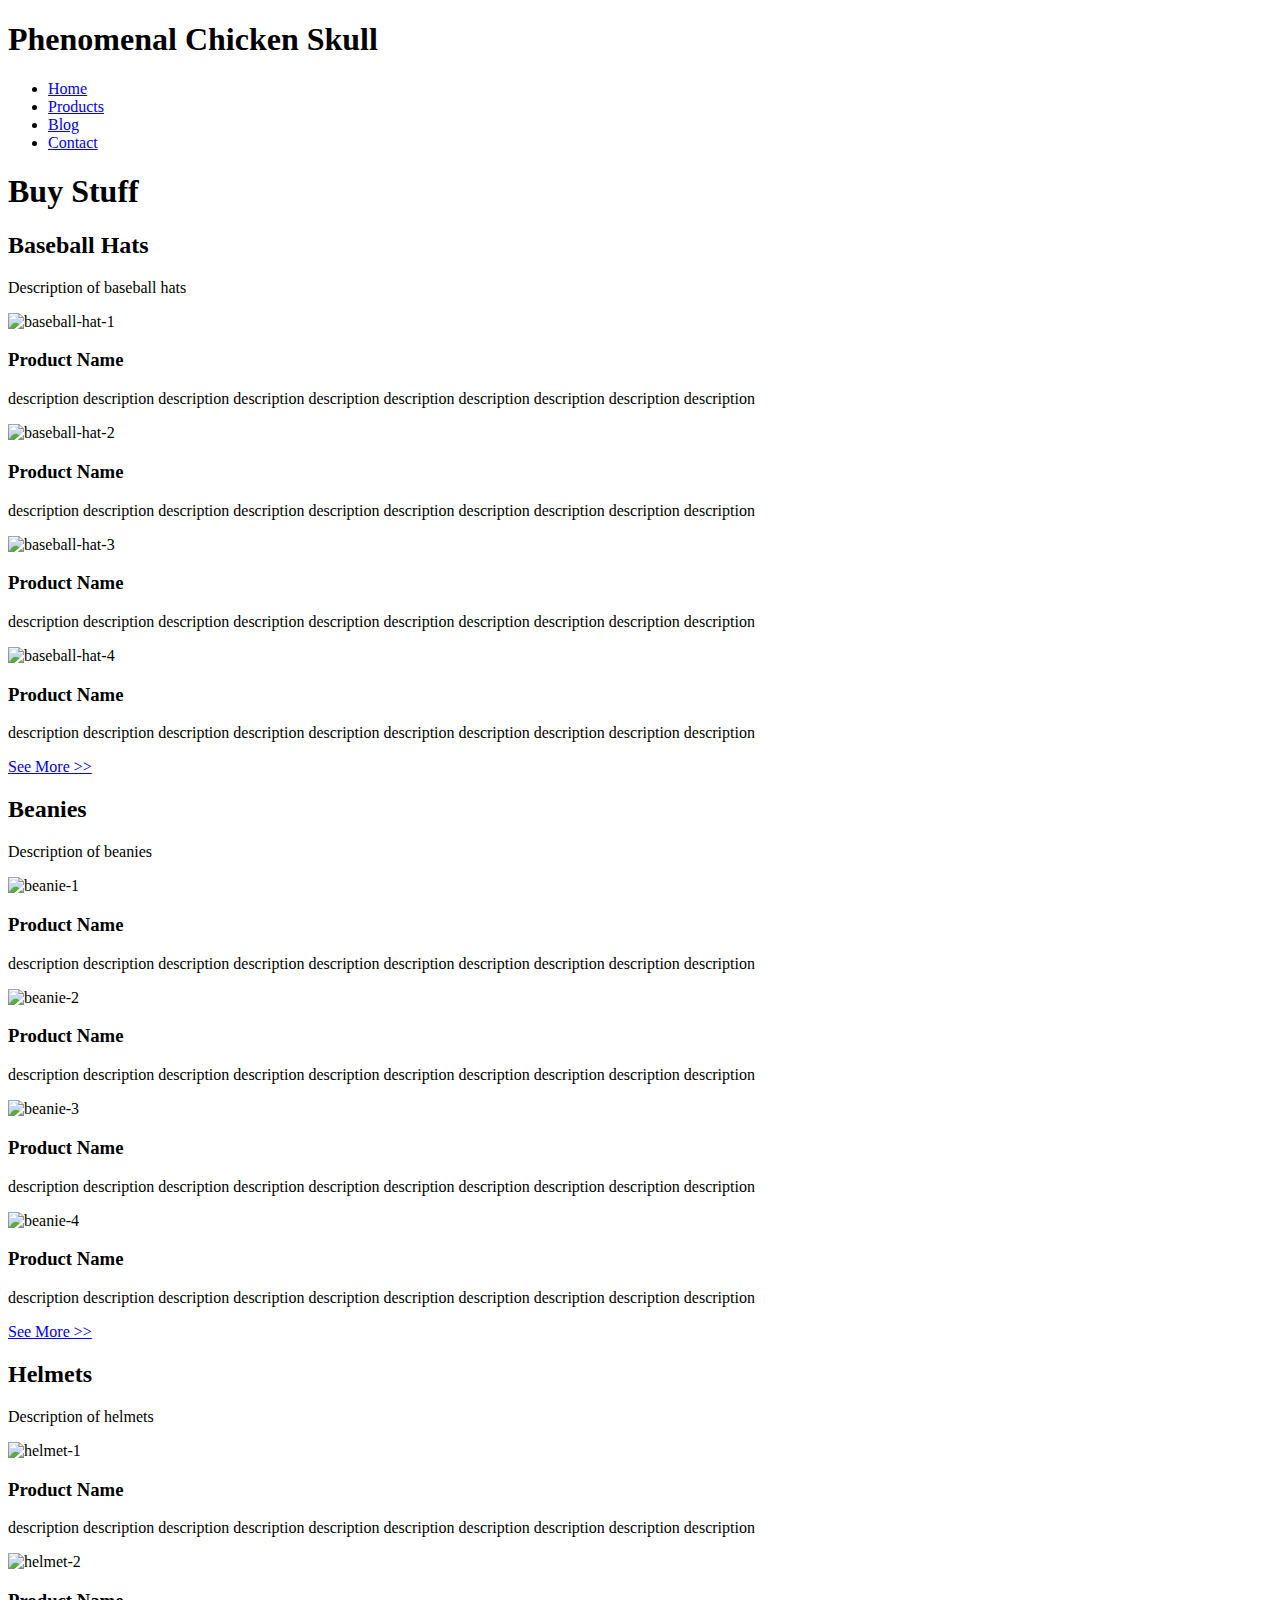
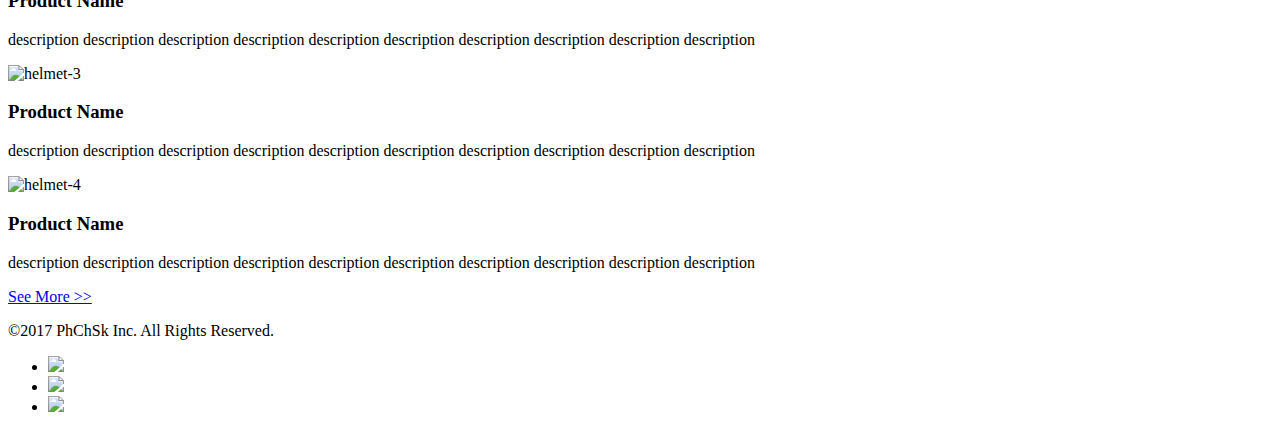
==== products.html @ 9384742a "completed HTML" ====
<!DOCTYPE html>
<html>
  <head>
    <meta charset="utf-8">
    <title>PhChSk</title>
    <link rel="stylesheet" type="text/css" href="main.css">
  </head>
  <body>
    <header>
      <h1>Phenomenal Chicken Skull</h1>
      <nav>
        <ul>
          <li><a href="index.html">Home</a></li>
          <li><a href="products.html">Products</a></li>
          <li><a href="#">Blog</a></li>
          <li><a href="#">Contact</a></li>
        </ul>
      </nav>
    </header>
    <h1>Buy Stuff</h1>
    <main class="products-main">
      <section class="baseball">
        <h2>Baseball Hats</h2>
        <p>Description of baseball hats</p>
        <div class="product" id="baseball-hat-1">
          <img src="http://via.placeholder.com/100x100" alt="baseball-hat-1" height="100">
          <h3 class="product-name">Product Name</h3>
          <p class="product-description">description description description description description description description description description description</p>
        </div>
        <div class="product" id="baseball-hat-2">
          <img src="http://via.placeholder.com/100x100" alt="baseball-hat-2" height="100">
          <h3 class="product-name">Product Name</h3>
          <p class="product-description">description description description description description description description description description description</p>
        </div>
        <div class="product" id="baseball-hat-3">
          <img src="http://via.placeholder.com/100x100" alt="baseball-hat-3" height="100">
          <h3 class="product-name">Product Name</h3>
          <p class="product-description">description description description description description description description description description description</p>
        </div>
        <div class="product" id="baseball-hat-4">
          <img src="http://via.placeholder.com/100x100" alt="baseball-hat-4" height="100">
          <h3 class="product-name">Product Name</h3>
          <p class="product-description">description description description description description description description description description description</p>
        </div>
        <a href="#">See More >></a>
      </section>
      <section class="baseball">
        <h2>Beanies</h2>
        <p>Description of beanies</p>
        <div class="product" id="beanie-1">
          <img src="http://via.placeholder.com/100x100" alt="beanie-1" height="100">
          <h3 class="product-name">Product Name</h3>
          <p class="product-description">description description description description description description description description description description</p>
        </div>
        <div class="product" id="beanie-2">
          <img src="http://via.placeholder.com/100x100" alt="beanie-2" height="100">
          <h3 class="product-name">Product Name</h3>
          <p class="product-description">description description description description description description description description description description</p>
        </div>
        <div class="product" id="beanie-3">
          <img src="http://via.placeholder.com/100x100" alt="beanie-3" height="100">
          <h3 class="product-name">Product Name</h3>
          <p class="product-description">description description description description description description description description description description</p>
        </div>
        <div class="product" id="beanie-4">
          <img src="http://via.placeholder.com/100x100" alt="beanie-4" height="100">
          <h3 class="product-name">Product Name</h3>
          <p class="product-description">description description description description description description description description description description</p>
        </div>
        <a href="#">See More >></a>
      </section>
      <section class="baseball">
        <h2>Helmets</h2>
        <p>Description of helmets</p>
        <div class="product" id="helmet-1">
          <img src="http://via.placeholder.com/100x100" alt="helmet-1" height="100">
          <h3 class="product-name">Product Name</h3>
          <p class="product-description">description description description description description description description description description description</p>
        </div>
        <div class="product" id="helmet-2">
          <img src="http://via.placeholder.com/100x100" alt="helmet-2" height="100">
          <h3 class="product-name">Product Name</h3>
          <p class="product-description">description description description description description description description description description description</p>
        </div>
        <div class="product" id="helmet-3">
          <img src="http://via.placeholder.com/100x100" alt="helmet-3" height="100">
          <h3 class="product-name">Product Name</h3>
          <p class="product-description">description description description description description description description description description description</p>
        </div>
        <div class="product" id="helmet-4">
          <img src="http://via.placeholder.com/100x100" alt="helmet-4" height="100">
          <h3 class="product-name">Product Name</h3>
          <p class="product-description">description description description description description description description description description description</p>
        </div>
        <a href="#">See More >></a>
      </section>
    </main>
    <footer>
      <p>&copy;2017 PhChSk Inc. All Rights Reserved.</p>
      <ul class="social-media-footer">
        <li><img src="http://via.placeholder.com/50x50"></li>
        <li><img src="http://via.placeholder.com/50x50"></li>
        <li><img src="http://via.placeholder.com/50x50"></li>
      </ul>
    </footer>
  </body>
</html>
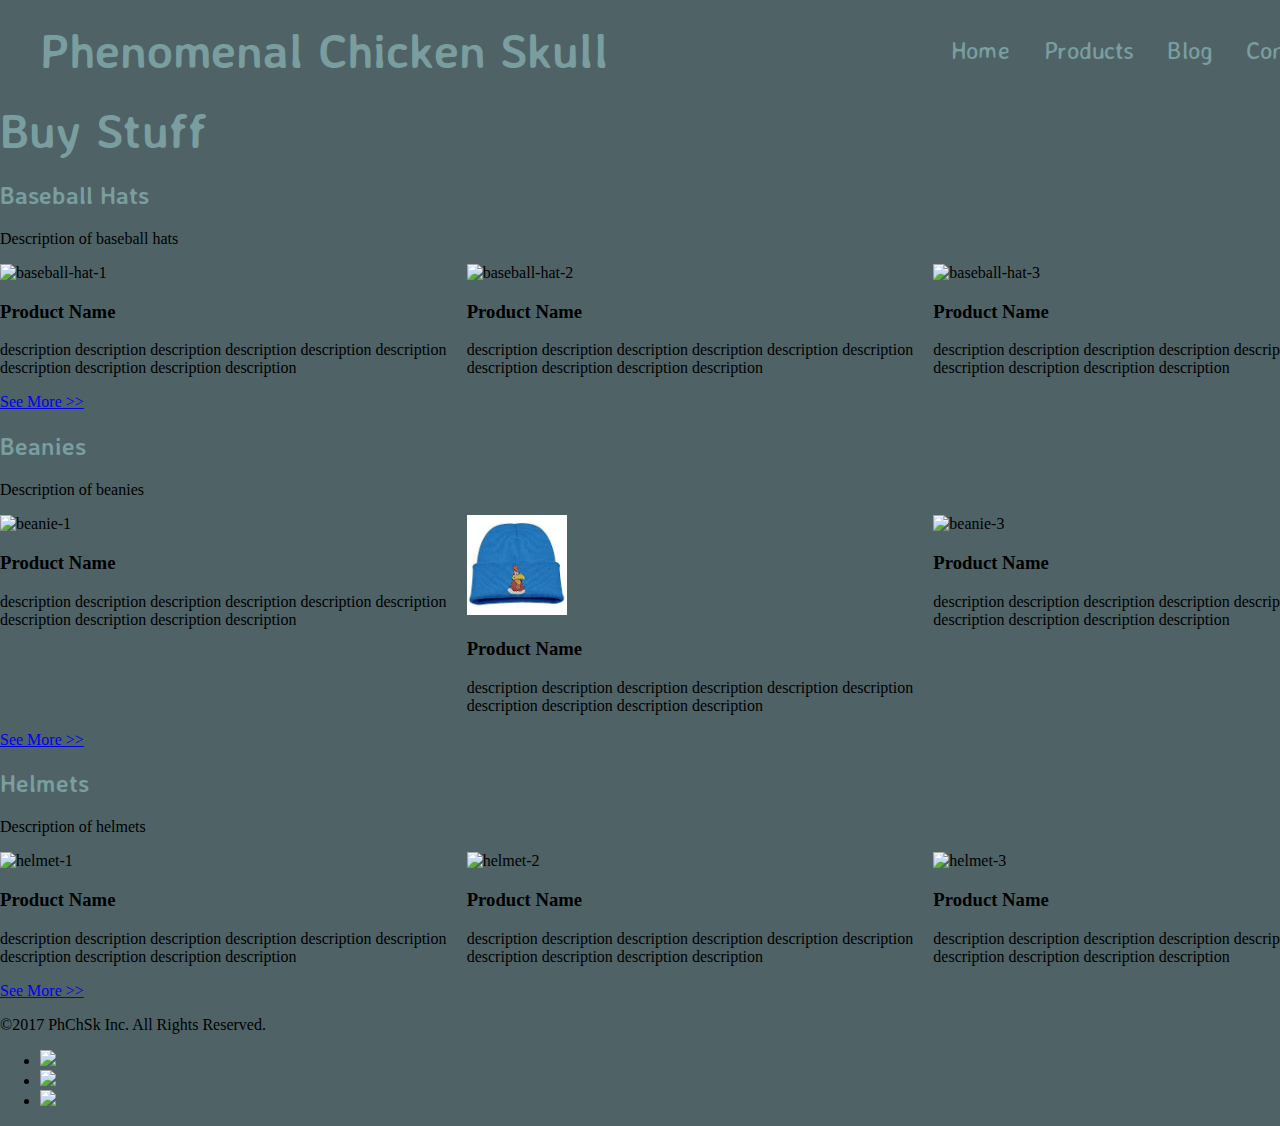
==== commit 5f913723: "as far as we got" ====
--- a/products.html
+++ b/products.html
@@ -19,78 +19,69 @@
     </header>
     <h1>Buy Stuff</h1>
     <main class="products-main">
-      <section class="baseball">
+      <section>
         <h2>Baseball Hats</h2>
         <p>Description of baseball hats</p>
-        <div class="product" id="baseball-hat-1">
-          <img src="http://via.placeholder.com/100x100" alt="baseball-hat-1" height="100">
-          <h3 class="product-name">Product Name</h3>
-          <p class="product-description">description description description description description description description description description description</p>
-        </div>
-        <div class="product" id="baseball-hat-2">
-          <img src="http://via.placeholder.com/100x100" alt="baseball-hat-2" height="100">
-          <h3 class="product-name">Product Name</h3>
-          <p class="product-description">description description description description description description description description description description</p>
-        </div>
-        <div class="product" id="baseball-hat-3">
-          <img src="http://via.placeholder.com/100x100" alt="baseball-hat-3" height="100">
-          <h3 class="product-name">Product Name</h3>
-          <p class="product-description">description description description description description description description description description description</p>
-        </div>
-        <div class="product" id="baseball-hat-4">
-          <img src="http://via.placeholder.com/100x100" alt="baseball-hat-4" height="100">
-          <h3 class="product-name">Product Name</h3>
-          <p class="product-description">description description description description description description description description description description</p>
+        <div class="baseball">
+          <div class="product" id="baseball-hat-1">
+            <img src="images/trucker1.jpg" alt="baseball-hat-1" height="100">
+            <h3 class="product-name">Product Name</h3>
+            <p class="product-description">description description description description description description description description description description</p>
+          </div>
+          <div class="product" id="baseball-hat-2">
+            <img src="trucker cock.jpeg" alt="baseball-hat-2" height="100">
+            <h3 class="product-name">Product Name</h3>
+            <p class="product-description">description description description description description description description description description description</p>
+          </div>
+          <div class="product" id="baseball-hat-3">
+            <img src="images/chick hat.jpeg" alt="baseball-hat-3" height="100">
+            <h3 class="product-name">Product Name</h3>
+            <p class="product-description">description description description description description description description description description description</p>
+          </div>
         </div>
         <a href="#">See More >></a>
       </section>
-      <section class="baseball">
+      <section>
         <h2>Beanies</h2>
         <p>Description of beanies</p>
-        <div class="product" id="beanie-1">
-          <img src="http://via.placeholder.com/100x100" alt="beanie-1" height="100">
-          <h3 class="product-name">Product Name</h3>
-          <p class="product-description">description description description description description description description description description description</p>
-        </div>
-        <div class="product" id="beanie-2">
-          <img src="http://via.placeholder.com/100x100" alt="beanie-2" height="100">
-          <h3 class="product-name">Product Name</h3>
-          <p class="product-description">description description description description description description description description description description</p>
-        </div>
-        <div class="product" id="beanie-3">
-          <img src="http://via.placeholder.com/100x100" alt="beanie-3" height="100">
-          <h3 class="product-name">Product Name</h3>
-          <p class="product-description">description description description description description description description description description description</p>
-        </div>
-        <div class="product" id="beanie-4">
-          <img src="http://via.placeholder.com/100x100" alt="beanie-4" height="100">
-          <h3 class="product-name">Product Name</h3>
-          <p class="product-description">description description description description description description description description description description</p>
+        <div class="beanies">
+          <div class="product" id="beanie-1">
+            <img src="images/baby.jpeg" alt="beanie-1" height="100">
+            <h3 class="product-name">Product Name</h3>
+            <p class="product-description">description description description description description description description description description description</p>
+          </div>
+          <div class="product" id="beanie-2">
+            <img src="images/beanie forghorn.jpeg" alt="beanie-2" height="100">
+            <h3 class="product-name">Product Name</h3>
+            <p class="product-description">description description description description description description description description description description</p>
+          </div>
+          <div class="product" id="beanie-3">
+            <img src="images/knit hat for chicks.jpeg" alt="beanie-3" height="100">
+            <h3 class="product-name">Product Name</h3>
+            <p class="product-description">description description description description description description description description description description</p>
+          </div>
         </div>
         <a href="#">See More >></a>
       </section>
-      <section class="baseball">
+      <section>
         <h2>Helmets</h2>
         <p>Description of helmets</p>
-        <div class="product" id="helmet-1">
-          <img src="http://via.placeholder.com/100x100" alt="helmet-1" height="100">
-          <h3 class="product-name">Product Name</h3>
-          <p class="product-description">description description description description description description description description description description</p>
-        </div>
-        <div class="product" id="helmet-2">
-          <img src="http://via.placeholder.com/100x100" alt="helmet-2" height="100">
-          <h3 class="product-name">Product Name</h3>
-          <p class="product-description">description description description description description description description description description description</p>
-        </div>
-        <div class="product" id="helmet-3">
-          <img src="http://via.placeholder.com/100x100" alt="helmet-3" height="100">
-          <h3 class="product-name">Product Name</h3>
-          <p class="product-description">description description description description description description description description description description</p>
-        </div>
-        <div class="product" id="helmet-4">
-          <img src="http://via.placeholder.com/100x100" alt="helmet-4" height="100">
-          <h3 class="product-name">Product Name</h3>
-          <p class="product-description">description description description description description description description description description description</p>
+        <div class="helmets">
+          <div class="product" id="helmet-1">
+            <img src="images/luchador .jpeg" alt="helmet-1" height="100">
+            <h3 class="product-name">Product Name</h3>
+            <p class="product-description">description description description description description description description description description description</p>
+          </div>
+          <div class="product" id="helmet-2">
+            <img src="chicken mask.jpeg" alt="helmet-2" height="100">
+            <h3 class="product-name">Product Name</h3>
+            <p class="product-description">description description description description description description description description description description</p>
+          </div>
+          <div class="product" id="helmet-3">
+            <img src="images/hero-image.jpeg" alt="helmet-3" height="100">
+            <h3 class="product-name">Product Name</h3>
+            <p class="product-description">description description description description description description description description description description</p>
+          </div>
         </div>
         <a href="#">See More >></a>
       </section>
--- a/main.css
+++ b/main.css
@@ -0,0 +1,128 @@
+@import url('https://fonts.googleapis.com/css?family=Averia+Sans+Libre|Permanent+Marker');
+
+/*font-family: 'Permanent Marker', cursive;
+font-family: 'Averia Sans Libre', cursive;*/
+
+html {
+  100%;
+}
+
+body {
+  height: 100%;
+  background-color: #4f6367;
+  margin: 0;
+}
+
+header {
+  /*background-color: #eef5db;*/
+  padding-left: 40px;
+  padding-right: 60px;
+  display: flex;
+  justify-content: space-between;
+  align-items: center;
+  height: 100px;
+}
+
+#logo {
+  width: 225px;
+  height: 225px;
+  z-index: 10;
+  top: 75px;
+  margin: 0px;
+  position: relative;
+}
+
+h1, h2 {
+  font-family: 'Averia Sans Libre', cursive;
+  color: #7a9e9f;
+}
+
+h1 {
+  margin: 0;
+  font-size: 3em;
+}
+
+nav ul {
+  list-style: none;
+  padding: 0;
+}
+
+nav a {
+  text-decoration: none;
+  color: #7a9e9f;
+  font-family: 'Averia Sans Libre', cursive;
+  font-size: 1.5em;
+}
+
+nav a:hover {
+  color: #b8d8d8;
+}
+
+nav li {
+  display: inline;
+  padding: 15px;
+}
+
+.index-main {
+  background-image: url("images/hero-image.jpeg");
+  background-position: center;
+  background-repeat: no-repeat;
+  background-size: cover;
+  position: relative;
+  text-align: center;
+  height: 70vh;
+}
+
+.index-main h1, .index-main h2, .index-main button {
+  position: absolute;
+}
+
+.index-main h1, .index-main h2 {
+  width: 100%;
+}
+
+.index-main h1, .index-main h2 {
+  text-shadow: 0px 0px 5px #000000;
+}
+
+.index-main h1 {
+  font-size: 5em;
+  margin: 0;
+  top: 30%;
+}
+
+.index-main h2 {
+  font-size: 3.5em;
+  margin: 0;
+  top: 15%;
+  font-weight: bold;
+}
+
+.index-main button {
+  font-family: 'Averia Sans Libre', cursive;
+  padding: 15px 25px;
+  background-color: #fe5f55;
+  background-image: linear-gradient(red, #fe5f55);
+  color: white;
+  font-size: 25px;
+  font-weight: 100;
+  margin-left: -93.565px;
+  /*Left margin to account for it centering the left pane*/
+  bottom: 7%;
+  box-shadow: 0px 0px 3px #000000;
+}
+
+.index-main button:hover {
+  color: #b8d8d8;
+  cursor: pointer;
+}
+
+.baseball, .beanies, .helmets {
+  display: flex;
+}
+
+@Media (max-width: 1400px) {
+  body {
+    width: 1400px;
+  }
+}
